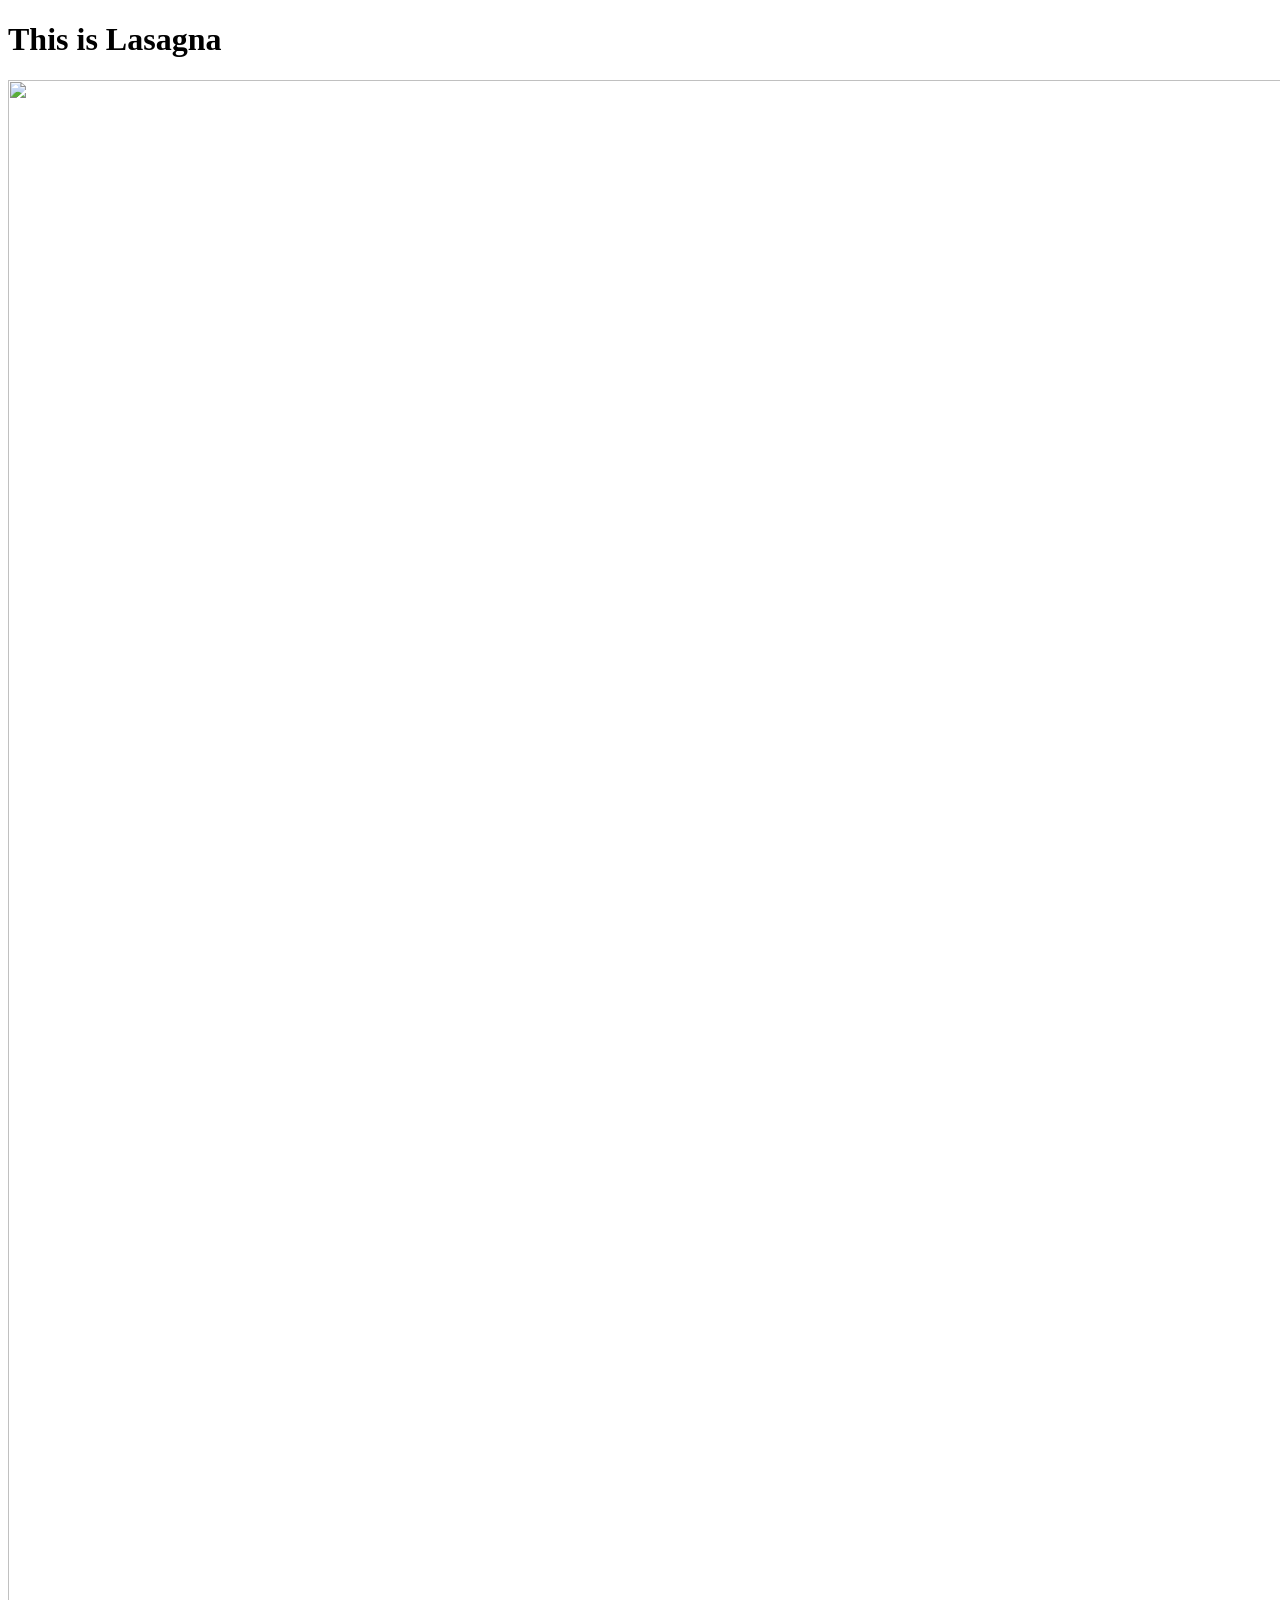
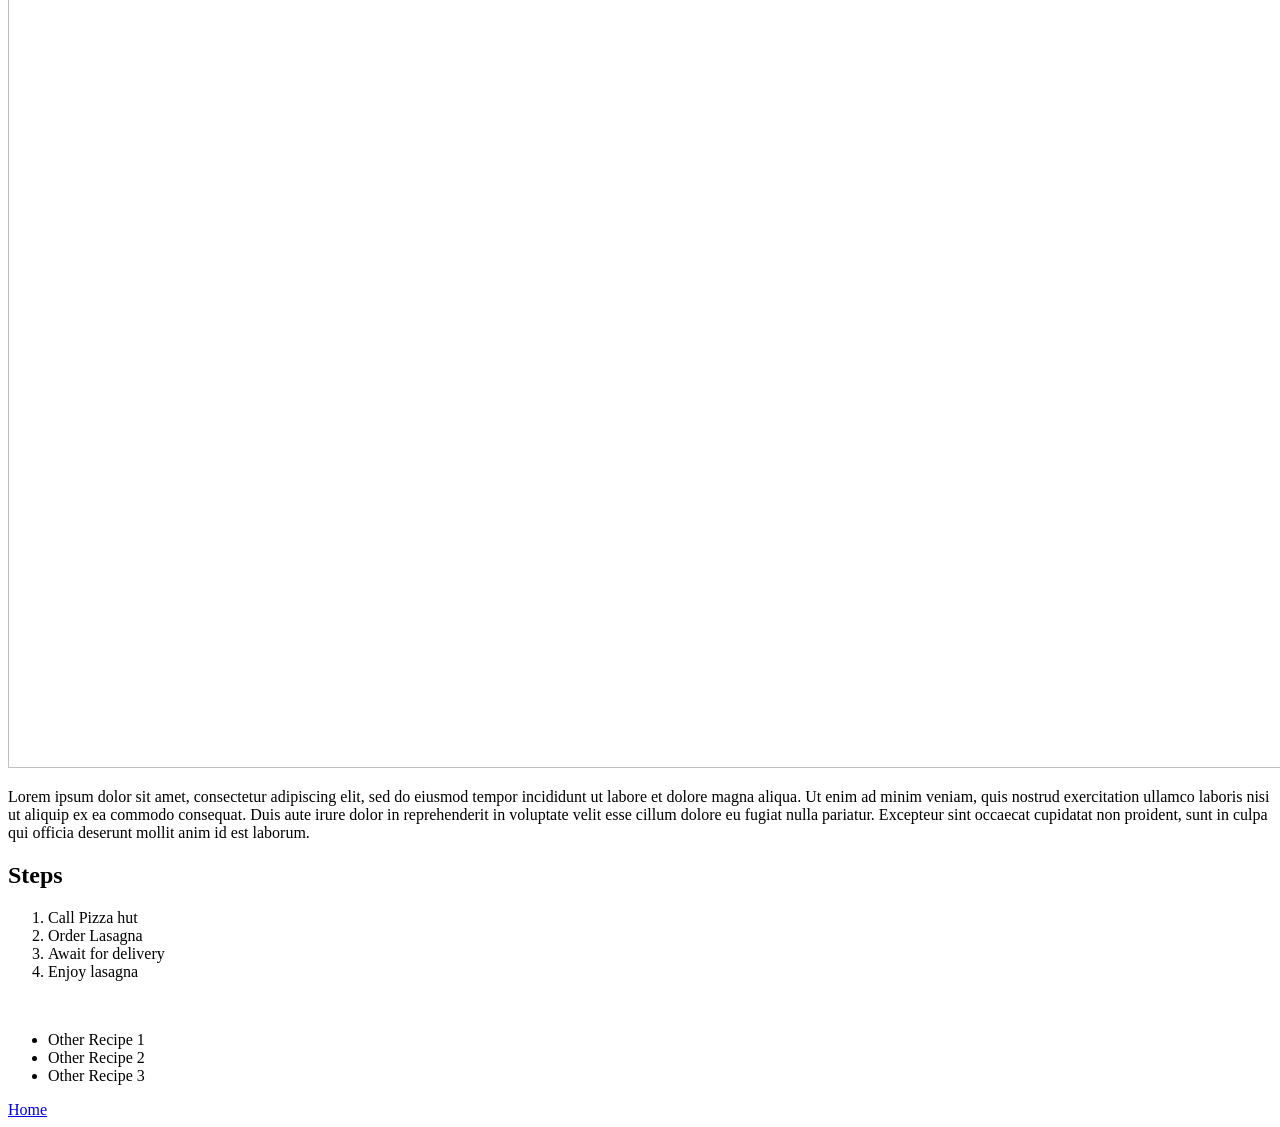
==== recipes/lasagna.html @ a1b1aab9 "Initial Edit to files. Editted ReadMe to include a description. Editted Index.html to create initial" ====
<!DOCTYPE html>
<html lang="en">
<head>
    <meta charset="UTF-8">
    <meta name="viewport" content="width=device-width, initial-scale=1.0">
    <title>Lasagna</title>
</head>
<body>
    <h1>This is Lasagna</h1>
    <img src="https://external-content.duckduckgo.com/iu/?u=https%3A%2F%2Fthestayathomechef.com%2Fwp-content%2Fuploads%2F2017%2F08%2FMost-Amazing-Lasagna-2.jpg&f=1&nofb=1&ipt=c54b0497c1efc6b5bf6a4e0ce988218ae3f47004845b97ce7684eed666c14459" height="8688" width="5792">
    <p>Lorem ipsum dolor sit amet, consectetur adipiscing elit, sed do eiusmod tempor incididunt ut labore et dolore magna aliqua. Ut enim ad minim veniam, quis nostrud exercitation ullamco laboris nisi ut aliquip ex ea commodo consequat. Duis aute irure dolor in reprehenderit in voluptate velit esse cillum dolore eu fugiat nulla pariatur. Excepteur sint occaecat cupidatat non proident, sunt in culpa qui officia deserunt mollit anim id est laborum.</p>
    <h2>Steps</h2>
    <ol>
        <li>Call Pizza hut</li>
        <li>Order Lasagna</li>
        <li>Await for delivery</li>
        <li>Enjoy lasagna</li>
    </ol>
    <br>
    <ul>
        <li>Other Recipe 1</li>
        <li>Other Recipe 2</li>
        <li>Other Recipe 3</li>
    </ul>



    <a href="../index.html" target="_blank" rel="noreferrer">Home</a>
</body>
</html>
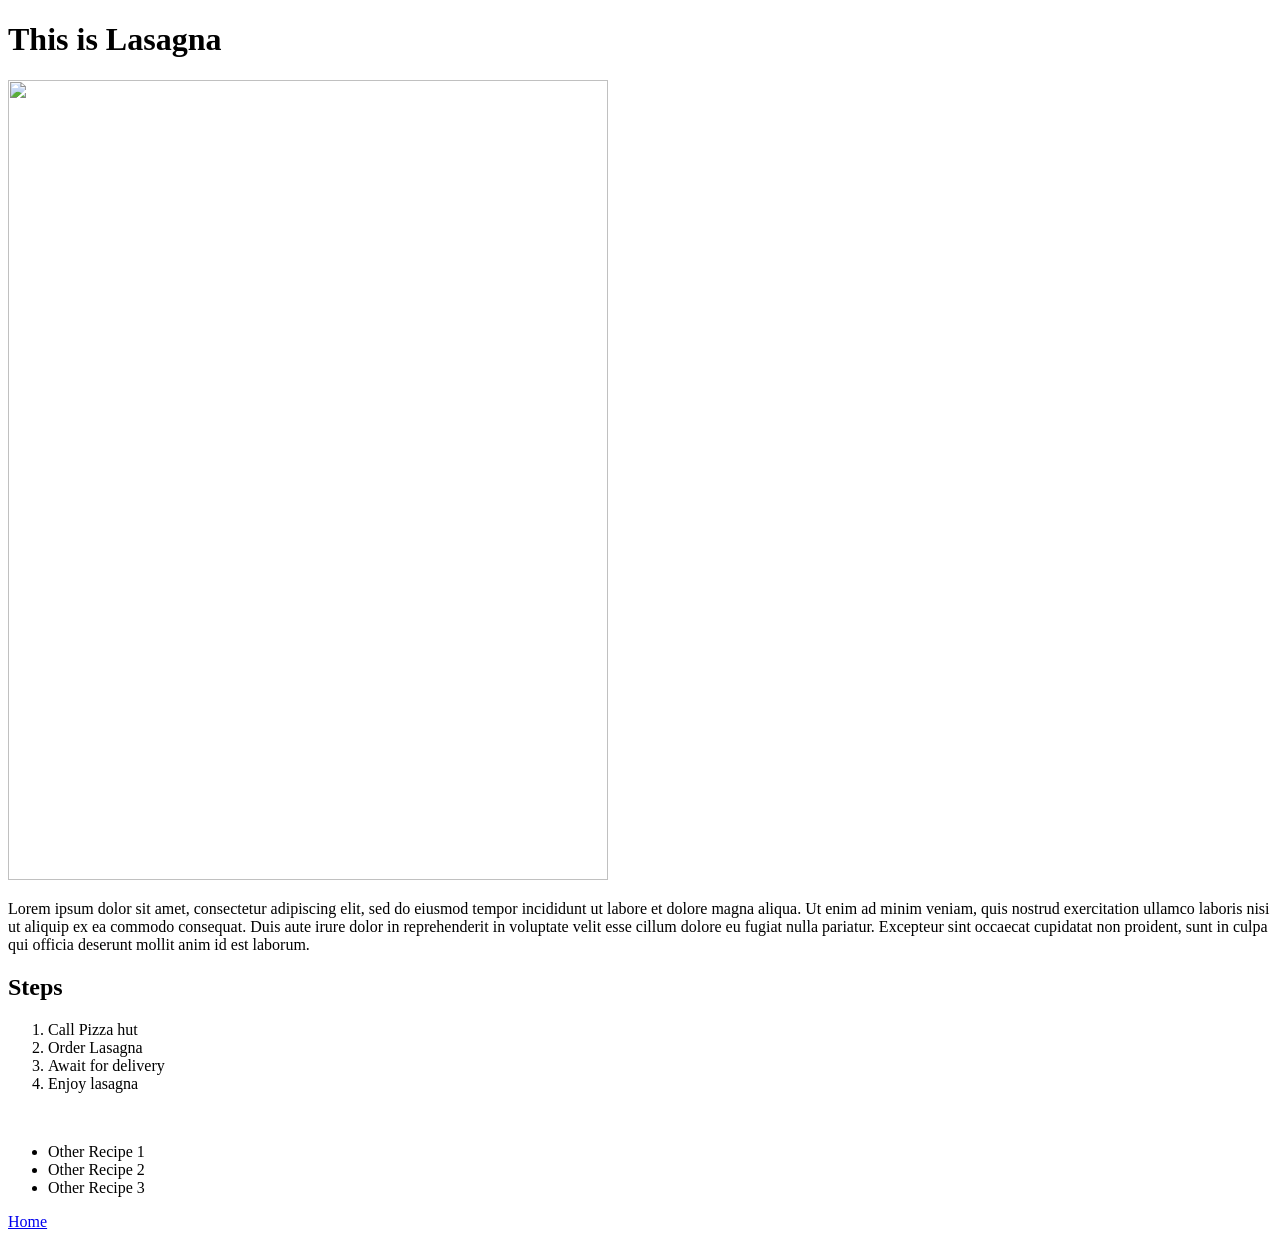
==== commit 22954f57: "This is the subject line. This is the message to write." ====
--- a/recipes/lasagna.html
+++ b/recipes/lasagna.html
@@ -7,7 +7,7 @@
 </head>
 <body>
     <h1>This is Lasagna</h1>
-    <img src="https://external-content.duckduckgo.com/iu/?u=https%3A%2F%2Fthestayathomechef.com%2Fwp-content%2Fuploads%2F2017%2F08%2FMost-Amazing-Lasagna-2.jpg&f=1&nofb=1&ipt=c54b0497c1efc6b5bf6a4e0ce988218ae3f47004845b97ce7684eed666c14459" height="8688" width="5792">
+    <img src="https://external-content.duckduckgo.com/iu/?u=https%3A%2F%2Fthestayathomechef.com%2Fwp-content%2Fuploads%2F2017%2F08%2FMost-Amazing-Lasagna-2.jpg&f=1&nofb=1&ipt=c54b0497c1efc6b5bf6a4e0ce988218ae3f47004845b97ce7684eed666c14459" height="800" width="600">
     <p>Lorem ipsum dolor sit amet, consectetur adipiscing elit, sed do eiusmod tempor incididunt ut labore et dolore magna aliqua. Ut enim ad minim veniam, quis nostrud exercitation ullamco laboris nisi ut aliquip ex ea commodo consequat. Duis aute irure dolor in reprehenderit in voluptate velit esse cillum dolore eu fugiat nulla pariatur. Excepteur sint occaecat cupidatat non proident, sunt in culpa qui officia deserunt mollit anim id est laborum.</p>
     <h2>Steps</h2>
     <ol>
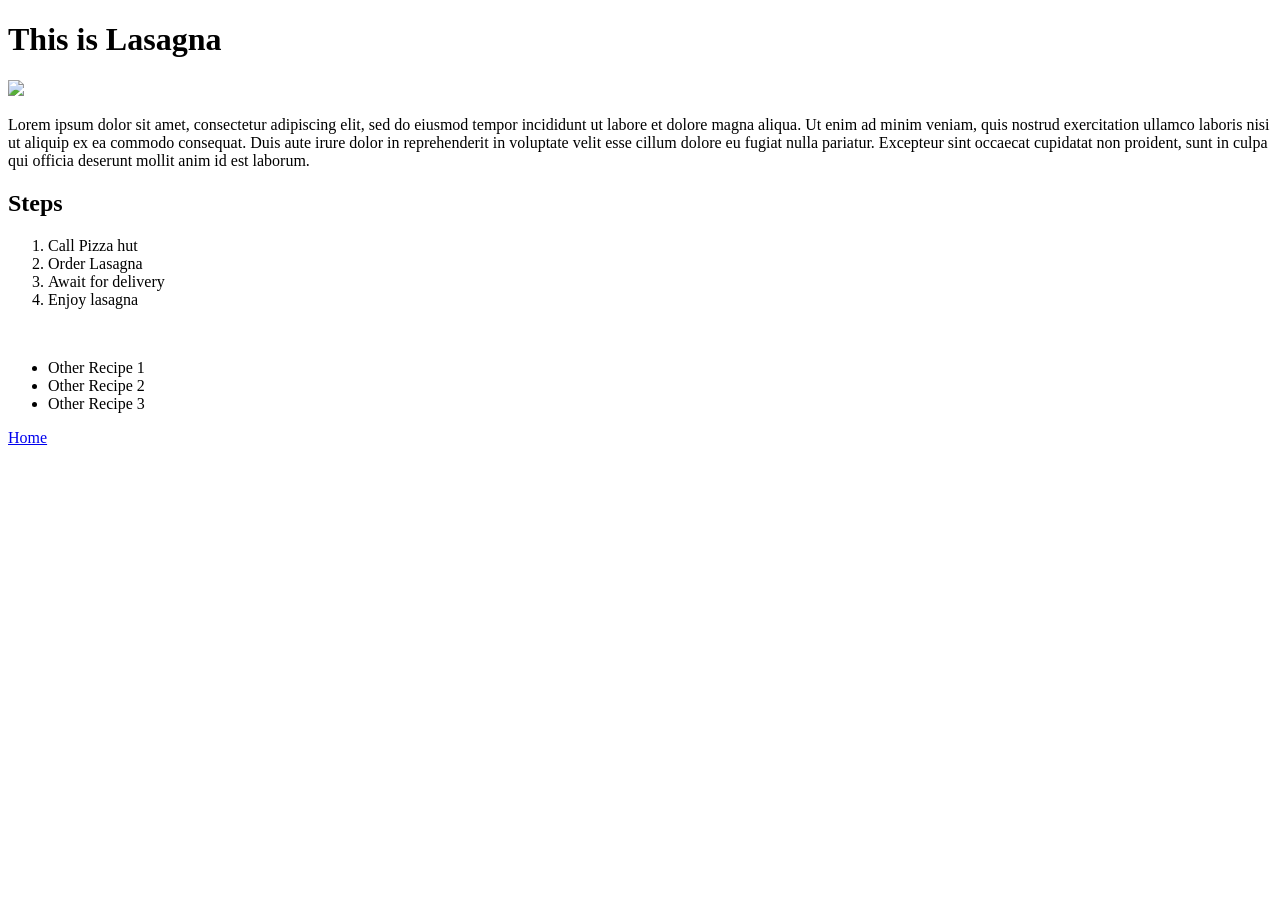
==== commit 93b25765: "Added CSS; updated image in Lasagna" ====
--- a/recipes/lasagna.html
+++ b/recipes/lasagna.html
@@ -7,7 +7,7 @@
 </head>
 <body>
     <h1>This is Lasagna</h1>
-    <img src="https://external-content.duckduckgo.com/iu/?u=https%3A%2F%2Fthestayathomechef.com%2Fwp-content%2Fuploads%2F2017%2F08%2FMost-Amazing-Lasagna-2.jpg&f=1&nofb=1&ipt=c54b0497c1efc6b5bf6a4e0ce988218ae3f47004845b97ce7684eed666c14459" height="800" width="600">
+    <img src="https://external-content.duckduckgo.com/iu/?u=https%3A%2F%2Fthestayathomechef.com%2Fwp-content%2Fuploads%2F2017%2F08%2FMost-Amazing-Lasagna-2.jpg&f=1&nofb=1&ipt=c54b0497c1efc6b5bf6a4e0ce988218ae3f47004845b97ce7684eed666c14459" height="auto" width="250">
     <p>Lorem ipsum dolor sit amet, consectetur adipiscing elit, sed do eiusmod tempor incididunt ut labore et dolore magna aliqua. Ut enim ad minim veniam, quis nostrud exercitation ullamco laboris nisi ut aliquip ex ea commodo consequat. Duis aute irure dolor in reprehenderit in voluptate velit esse cillum dolore eu fugiat nulla pariatur. Excepteur sint occaecat cupidatat non proident, sunt in culpa qui officia deserunt mollit anim id est laborum.</p>
     <h2>Steps</h2>
     <ol>
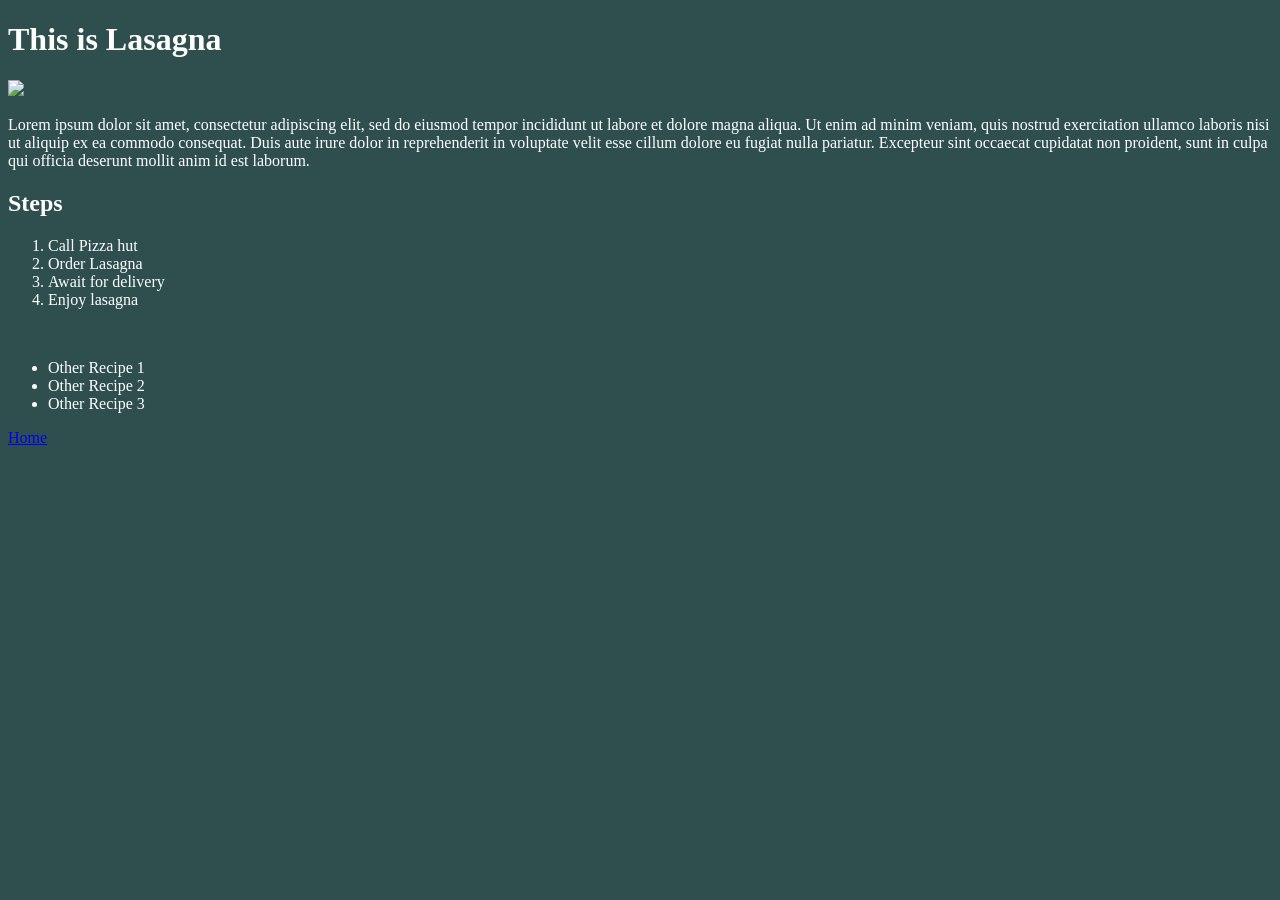
==== commit 01655509: "Updated style sheet link" ====
--- a/recipes/lasagna.html
+++ b/recipes/lasagna.html
@@ -4,6 +4,7 @@
     <meta charset="UTF-8">
     <meta name="viewport" content="width=device-width, initial-scale=1.0">
     <title>Lasagna</title>
+    <link rel="stylesheet" href="../styles.css"
 </head>
 <body>
     <h1>This is Lasagna</h1>
--- a/styles.css
+++ b/styles.css
@@ -0,0 +1,5 @@
+body {
+    background-color: darkslategray;
+    color: white;
+}
+
